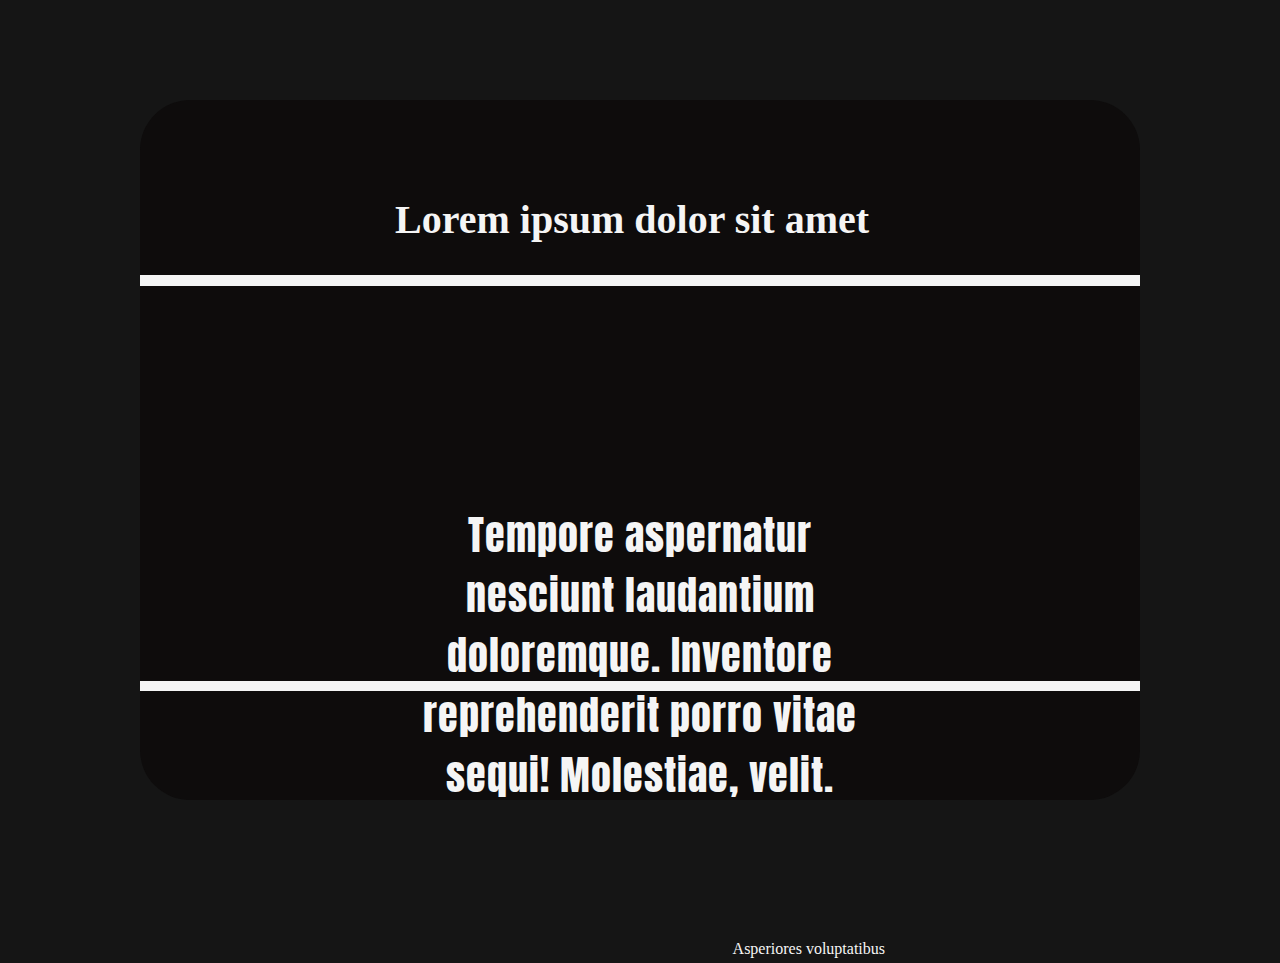
==== exemplo-1.html @ 074fde16 "nem terminei ainda" ====
<!DOCTYPE html>
<html lang="pt-br">
<head>
    <meta charset="UTF-8">
    <meta name="viewport" content="width=device-width, initial-scale=1.0">
    <title>exemplo-1</title>
    <link rel="stylesheet" href="exemplo-1.css">
        
</head>
<body>
     
    <div class="caixa">

        <main id="container">
            <h1 class="titulo">Lorem ipsum dolor sit amet</h1>

           <div class="linha"></div>

            <p class="frase">Tempore aspernatur nesciunt laudantium doloremque. Inventore reprehenderit porro vitae sequi! Molestiae, velit.</p>

            <div class="linha01"></div>

            <p class="autor">Asperiores voluptatibus</p>
        </main> 

    </div>   
    
</body>  
</html>
---- exemplo-1.css ----
@import url('https://fonts.googleapis.com/css2?family=Anton&family=Staatliches&display=swap');


.anton-regular {
    
  }
  
body
{
    display: flex;
    justify-content: center;
    align-items: center;
    min-height: 100vh;
    background-color: rgb(21, 21, 21);
}

 .caixa
{
    position: relative;
    width: 1000px;
    height: 700px;
    color: whitesmoke;
    background: rgb(14, 12, 12);
    display: flex;
    justify-content: center;
    align-items: center;
    border-radius: 50px;
} 

* {
    margin: 0;
    padding: 0;
    box-sizing: content-box;
}

main#container {
    width: 500px;
    height: 300px;
    display: flex;
    flex-direction: column;
    justify-content: space-around;
    align-items: stretch;
}

main#container > * {
    padding: 5px;
}

h1.titulo {
    text-align: center;
    font-size: 40px;
    position: absolute;
    top: 13%;
  
}

p.frase {
    font-family: "Anton", sans-serif;
    font-weight: 400;
    font-style: normal;
    text-align: center;
    font-size: 40px;
    word-wrap: break-word;
    margin-top: 40%;
    letter-spacing: 1px;
}

p.autor {
    text-align: right;
    margin-top: 25%;
}

  .linha
  {
    content: '';
    position:absolute;
    top: 83%;
    left: 0%;
    width: 99%;
    height:0px;
    background-color: whitesmoke;
  }

  
  .linha01
  {
    content: '';
    position:absolute;
    top: 25%;
    left: 0%;
    width: 99%;
    height:1px;
    background-color: whitesmoke;
  }
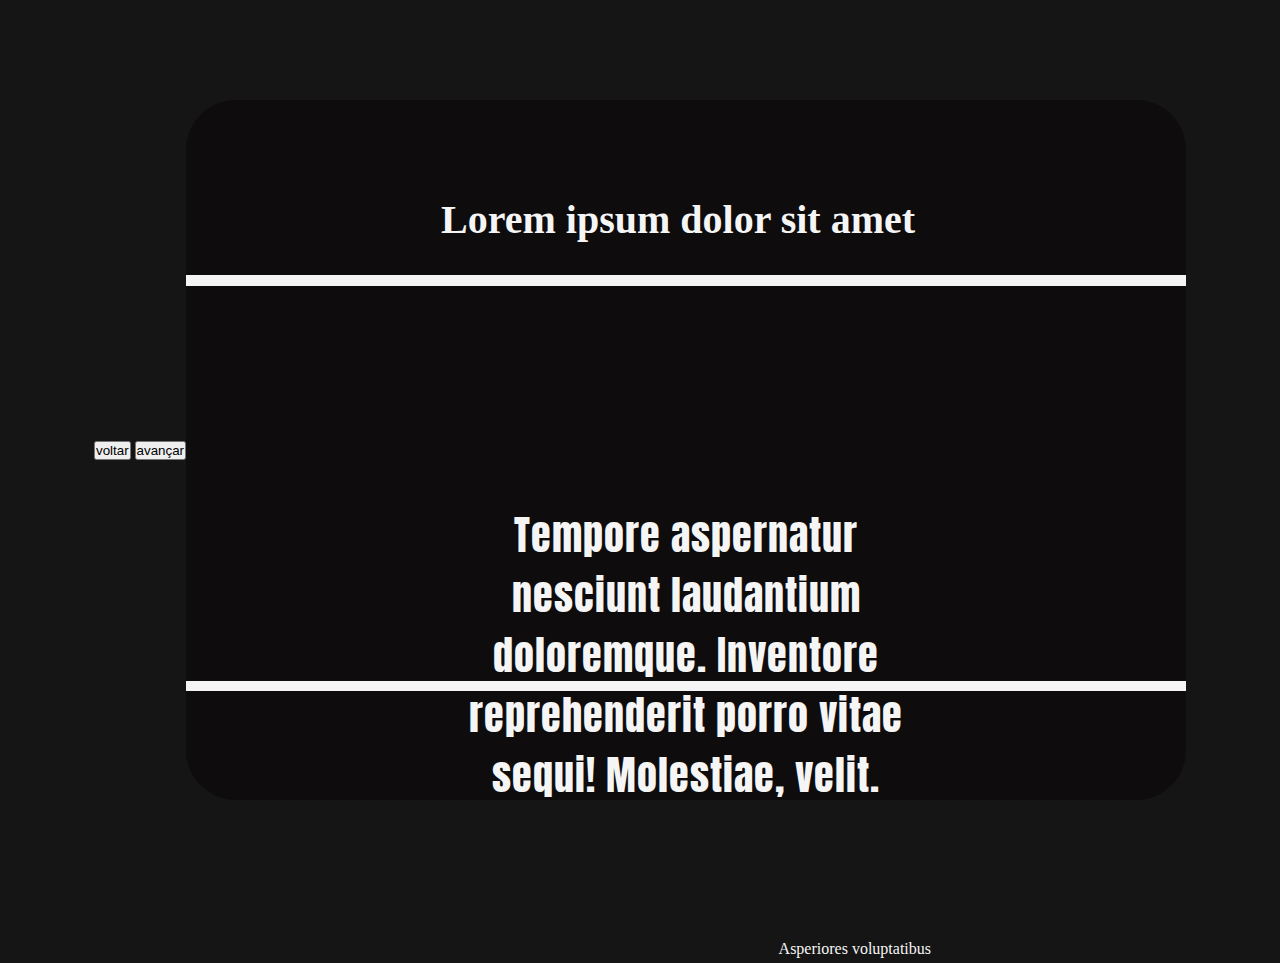
==== commit 406934e6: "negocio ta feio" ====
--- a/exemplo-1.html
+++ b/exemplo-1.html
@@ -8,7 +8,12 @@
         
 </head>
 <body>
-     
+
+    <div class="botões">
+        <a href="/index.html"><button class="btn-1">voltar</button></a>
+        <a href="/exemplo-2.html"><button class="btn-2">avançar</button></a>
+      </div>
+
     <div class="caixa">
 
         <main id="container">
@@ -23,7 +28,7 @@
             <p class="autor">Asperiores voluptatibus</p>
         </main> 
 
-    </div>   
+    </div> 
     
 </body>  
 </html>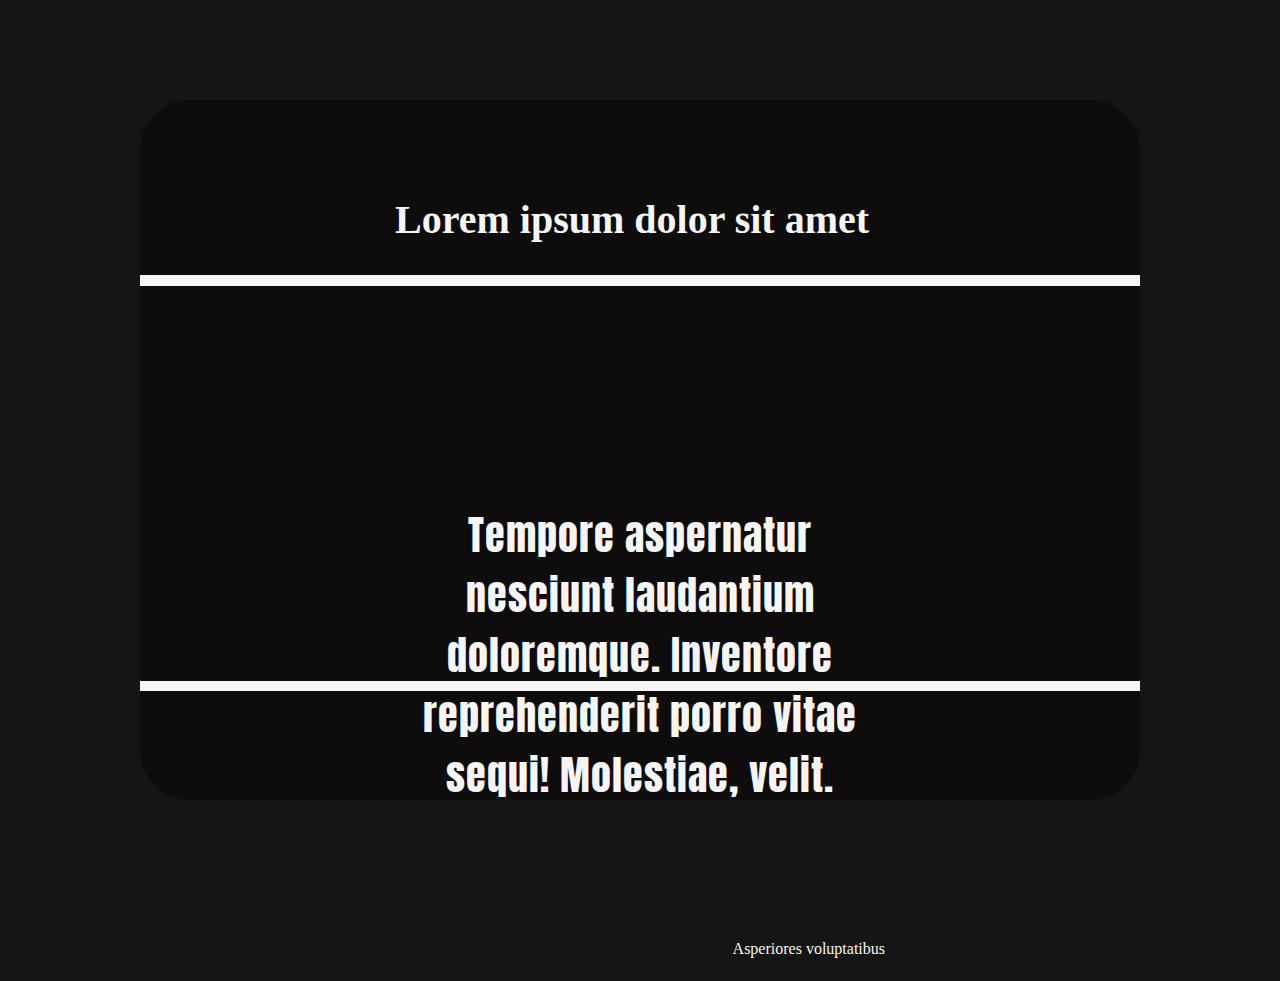
==== commit 12656e95: "terminei o exercicio" ====
--- a/exemplo-1.html
+++ b/exemplo-1.html
@@ -9,11 +9,11 @@
 </head>
 <body>
 
-    <div class="botões">
+    <!-- <div class="botões">
         <a href="/index.html"><button class="btn-1">voltar</button></a>
         <a href="/exemplo-2.html"><button class="btn-2">avançar</button></a>
-      </div>
-
+      </div> -->
+      
     <div class="caixa">
 
         <main id="container">
@@ -25,10 +25,11 @@
 
             <div class="linha01"></div>
 
-            <p class="autor">Asperiores voluptatibus</p>
+            <p class="autor">Asperiores voluptatibus</p><br>
+
+            
         </main> 
 
     </div> 
-    
 </body>  
 </html>